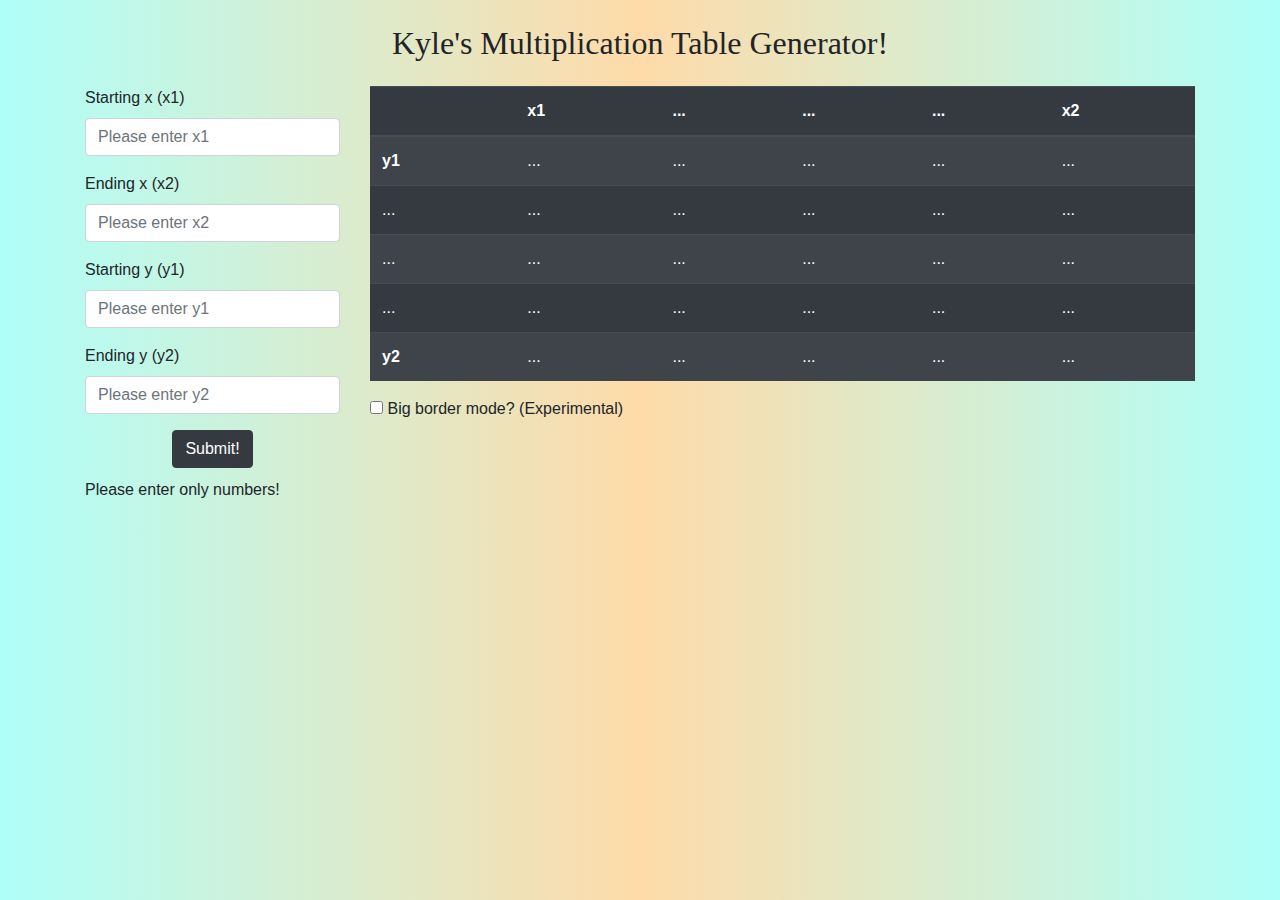
==== index.html @ 0c86f4d9 "Rename hw5.html to index.html" ====
<!DOCTYPE html>
<!--File:  hw5.html
	Name: Kyle Marcoux
    Email: kyle_marcoux@student.uml.edu
    Umass Lowell 91.61 GUI Programming 1
    Created 7/25/20
    This html page will layout a form where the user can give the dimensions for a multiplication table,
	which will be sent to a javascript file that will generate the table.
-->

<!-- The language of this page is English -->
<html lang="en">
<head>
	<!--<meta name="title" content="Assignment 5">
		<meta name="description" content="This is a small table for multiplication">
		<meta name="keywords" content="homework, multiplication">
		<meta name="robots" content="noindex, nofollow">
		<meta http-equiv="Content-Type" content="text/html; charset=utf-8">
		<meta name="language" content="English">
		<meta name="author" content="Kyle M">-->
		
	<title>Assignment 5</title>
	<!-- This is my style sheet -->
	<link rel="stylesheet" href="css/hw5.css">	
	
	<!-- This is the call to the stylesheet -->
	<link rel="stylesheet" href="https://maxcdn.bootstrapcdn.com/bootstrap/4.5.0/css/bootstrap.min.css">
	<script src="https://ajax.googleapis.com/ajax/libs/jquery/3.5.1/jquery.min.js"></script>
	<script src="https://cdnjs.cloudflare.com/ajax/libs/popper.js/1.16.0/umd/popper.min.js"></script>
	<script src="https://stackpath.bootstrapcdn.com/bootstrap/4.5.0/js/bootstrap.min.js" integrity="sha384-OgVRvuATP1z7JjHLkuOU7Xw704+h835Lr+6QL9UvYjZE3Ipu6Tp75j7Bh/kR0JKI" crossorigin="anonymous"></script>

</head>
<body>
	<!-- This is the main container -->
	<div class="mt-4 container">	
		<h2>Kyle's Multiplication Table Generator!</h2>
			<div class="mt-4 row">
				<!-- This column contains my form for the multiplication table -->
				<div class="col-md-3">
					<form id="form">
						<div class="form-group">
							<label for="name">Starting x (x1)</label>
							<input class="form-control" id="x1" placeholder="Please enter x1">
						</div>
						<div class="form-group">
							<label for="email">Ending x (x2)</label>
							<input class="form-control" id="x2" placeholder="Please enter x2">
						</div>
						<div class="form-group">
							<label for="name">Starting y (y1)</label>
							<input class="form-control" id="y1" placeholder="Please enter y1">
						</div>	
						<div class="form-group">
							<label for="name">Ending y (y2)</label>
							<input class="form-control" id="y2" placeholder="Please enter y2">
						</div>	
					</form>
					
					<!-- Upon clicking this button it will submit the form and generate a table using JavaScript-->
					<div class="col text-center">
						<button onclick="math();" id="submitbutton" type="button" class="btn btn-dark center">Submit!</button>
					</div>
					
					<!-- This paragraph will be changed to an error message if theres invalid input -->
					<p id=error>Please enter only numbers!<p>

				</div>
				
				<!-- This is a column with a demo table to show people what the x and y values control.  
					 I put this here incase someone needed reference while they use this! -->
				<div class="col-md-9">
					<table id="table" class="table table-striped table-dark">
						<thead>
						  <tr>
							<th> </th>
							<th>x1</th>
							<th>...</th>
							<th>...</th>
							<th>...</th>
							<th>x2</th>
						  </tr>
						</thead>
						<tbody>
						  <tr>
							<td class="font-weight-bold">y1</td>
							<td>...</td>
							<td>...</td>
							<td>...</td>
							<td>...</td>
							<td>...</td>
						  </tr>
						  <tr>
							<td >...</td>
							<td>...</td>
							<td>...</td>
							<td>...</td>
							<td>...</td>
							<td>...</td>
						  </tr>
						  <tr>
							<td >...</td>
							<td>...</td>
							<td>...</td>
							<td>...</td>
							<td>...</td>
							<td>...</td>
						  </tr>
						  <tr>
							<td >...</td>
							<td>...</td>
							<td>...</td>
							<td>...</td>
							<td>...</td>
							<td>...</td>
						  </tr>
						  <tr>
							<td class="font-weight-bold">y2</td>
							<td>...</td>
							<td>...</td>
							<td>...</td>
							<td>...</td>
							<td>...</td>
						  </tr>
						</tbody>
					</table>
					
					<!-- Just to be fun and see if I could, I was able to create a big border mode that makes the border 100px thick
						 it's funny even though it gets kinda glitchy on larger tables-->
					<input type="checkbox" id="bigMode" name="Big Border Mode">
						<label for="big">Big border mode? (Experimental)</label>
						
				</div>
			</div>
			
			<!-- This is the div that handles the dynamic table, I use the tbody to make the table dynamic-->		
				<div class="row justify-content-center">
					<div class="col-auto">
						<table class="table table-striped center">
							<tbody id= "rTable"></tbody>
						</table>
					</div>
				</div> 

			
	</div>
	
	<!-- These are links to my javascript files. -->
	<script type = "text/javascript" src="js/table.js"></script> 
	<script type = "text/javascript" src="js/failure/clearTable.js"></script> 
</body>
</html>
---- css/hw5.css ----
body{
background: rgb(175,255,249);
background: linear-gradient(90deg, rgba(175,255,249,1) 0%, rgba(255,219,169,1) 50%, rgba(175,255,249,1) 100%);
}
h2{	text-align: center;
	font-family: verdana;
	
}
#submitbutton{
	margin: 0px 0px 10px 0px;
}
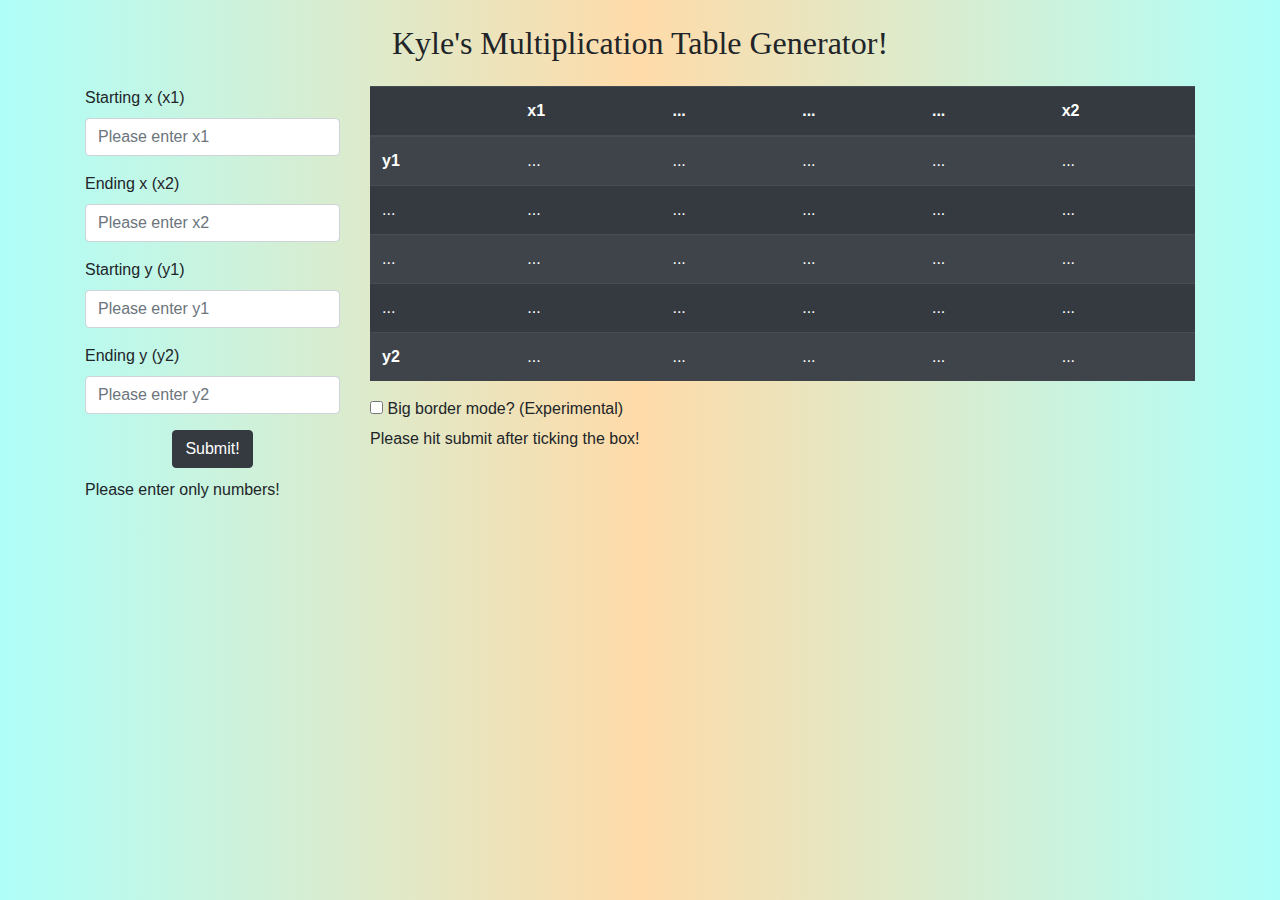
==== commit 5870d9d7: "Update index.html" ====
--- a/index.html
+++ b/index.html
@@ -128,6 +128,7 @@
 						 it's funny even though it gets kinda glitchy on larger tables-->
 					<input type="checkbox" id="bigMode" name="Big Border Mode">
 						<label for="big">Big border mode? (Experimental)</label>
+						<h6>Please hit submit after ticking the box!</h6>
 						
 				</div>
 			</div>
